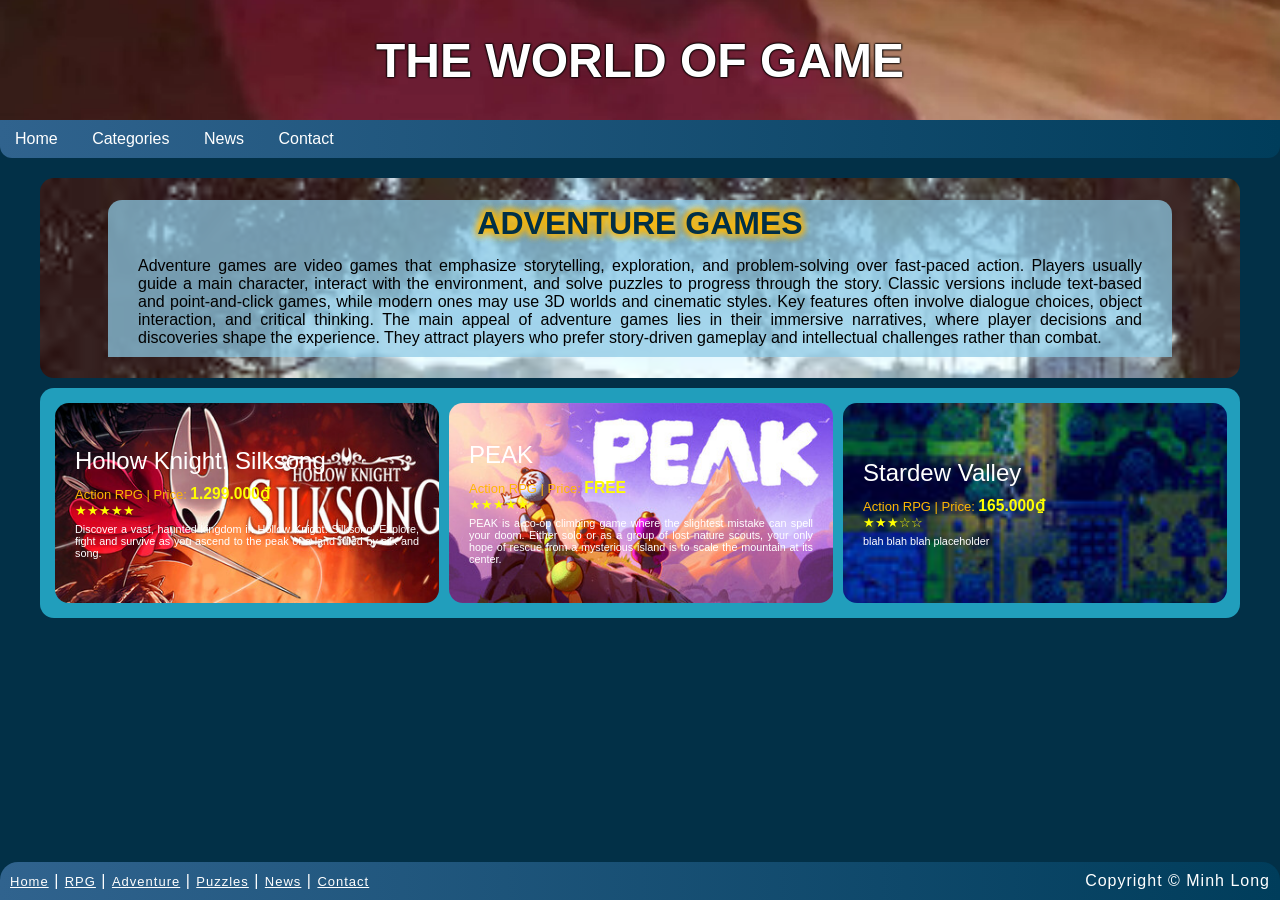
==== categories/adventure.html @ 1da1dce6 "Initial commit" ====
<!DOCTYPE html>
<html lang="en">

<head>
	<meta charset="UTF-8">
	<meta name="viewport" content="width=device-width, initial-scale=1.0">
	<title>Home</title>
	<link rel="stylesheet" href="../style.css">
	
</head>

<body>
	<div class="banner">THE WORLD OF GAME</div>

	<ul class="menu-ngang">

		<li>
			<a href="../index.html"> Home </a>

		</li>
		<li>
			<a href="#">Categories</a>
			<ul>
				<li><a href="../categories/rpg.html">RPG</a>

				</li>

				<li>
					<a href="../categories/adventure.html">Adventure</a>

				</li>
				<li><a href="../categories/puzzles.html">Puzzles</a></li>
			</ul>
		</li>
		<li><a href="../news.html">News</a></li>
		<li><a href="../contact.html">Contact</a></li>
	</ul>
	<div>
		<div class="header_image" style="background-image:url('/images/adventure_header.jpg');">
			<div class="header_title">ADVENTURE GAMES</div>
			<div class="header_description">

Adventure games are video games that emphasize storytelling, exploration, and problem-solving over fast-paced action. Players usually guide a main character, interact with the environment, and solve puzzles to progress through the story. Classic versions include text-based and point-and-click games, while modern ones may use 3D worlds and cinematic styles. Key features often involve dialogue choices, object interaction, and critical thinking. The main appeal of adventure games lies in their immersive narratives, where player decisions and discoveries shape the experience. They attract players who prefer story-driven gameplay and intellectual challenges rather than combat.		</div>

	</div>
	<div class="container" style="margin-top: 10px;">
		<div style="display: grid; grid-template-columns: 1fr 1fr 1fr;">
			<div class="box" style="background-image:url('/images/action/Silksong/header.jpg'); ">
				<div class="box_title"><a href="../categories/review.html">Hollow Knight: Silksong</a></div>
				<div class="box_info">
					Action RPG | Price: <span class="text_price">1.299.000₫</span><br />
					<span class="rating_5"></span><br />
					<p class="box_content">
						Discover a vast, haunted kingdom in Hollow Knight: Silksong! Explore, fight and survive as you ascend to the peak of a land ruled by silk and song.
					</p>
				</div>
			</div>
			<div class="box" style="background-image:url('/images/adventure/PEAK/header.jpg'); ">
				<div class="box_title"><a href="https://store.steampowered.com/app/1973530/Limbus_Company/">
						PEAK
					</a></div>
				<div class="box_info">Action RPG | Price: <span class="text_price">FREE</span><br />
					<span class="rating_5"></span><br />
					<p class="box_content">
						PEAK is a co-op climbing game where the slightest mistake can spell your doom. Either solo or as a group of lost nature scouts, your only hope of rescue from a mysterious island is to scale the mountain at its center. 
					</p>
				</div>

			</div>
			<div class="box" style="background-image:url('/images/rpg/Stardew Valley/2.jpg'); ">
				<div class="box_title"><a href="https://store.steampowered.com/app/413150/Stardew_Valley/">Stardew
						Valley</a></div>
				<div class="box_info">Action RPG | Price: <span class="text_price">165.000₫</span><br />
					<span class="rating_3"></span><br />
					<p class="box_content">
						blah blah blah placeholder
					</p>


				</div>
			</div>
		</div>
	</div>

	<footer>
		<div style="float: left;">
			<a href="../index.html">Home</a> | <a href="../categories/rpg.html">RPG</a> | <a
				href="../categories/adventure.html">Adventure</a> | <a href="../categories/puzzles.html">Puzzles</a> | <a
				href="../news.html">News</a> | <a href="../contact.html">Contact</a>
		</div>
		<div style="float: right;">Copyright &copy; Minh Long</div>
	</footer>
</body>

</html>
---- style.css ----
.testColor {
	color: #92140c, #023047, #8ecae6, #219ebc, #ffb703, #fb8500;
}

* {
	margin: 0;
	padding: 0;
	box-sizing: border-box;
}
body {
	background-color: #023047;
	font-family: "Segoe UI", Tahoma, Geneva, Verdana, sans-serif;
}

ul {
	list-style: none;
}

.banner {
	width: 100%;
	height: 120px;
	color: white;
	text-align: center;
	align-content: center;
	font-size: xxx-large;
	font-weight: bolder;
	text-transform: uppercase;
	background-image: url("./images/banner.webp");
	background-position: center;
	background-size: cover;
	text-shadow: 0 0 2px black, 0 0 2px black, 0 0 2px black, 0 0 2px black;
}

.region_title {
	margin: 10px;
	text-shadow: 0 0 4px white;
	font-size: x-large;
}

/*MENU*/
.menu-ngang {
	border-radius: 0 0 12px 12px;
	background: linear-gradient(90deg, #30638eff 0%, #003d5bff 100%);
	margin-bottom: 20px;
	position: relative;
}

.menu-ngang > img {
	float: left;
	width: 100px;
	height: 40px;
}

.menu-ngang > li {
	display: inline-block;
	position: relative;
}

.menu-ngang a {
	color: white;
	text-decoration: none;
	padding: 10px 15px;
	display: block;
	border-radius: 8px 8px 0 0;
}

.menu-ngang a:hover {
	background: #00798cff;
}

/* submenuuuuuu */
.menu-ngang ul {
	display: none;
	position: absolute;
	top: 100%;
	left: 0;
	background: #30638eff;
	min-width: 150px;
}

.menu-ngang ul li {
	display: block;
	border-radius: 8px 8px 0 0;
}

.menu-ngang li:hover > ul {
	display: block;
}

.menu-ngang ul ul {
	left: 100%;
	top: 0;
}

/**/
.container {
	gap: 24px;
	padding: 10px 18px;
	max-width: 1200px;
	margin: 0px auto 50px auto;
	background: #219ebc;
	padding: 10px;
	border-radius: 14px;
}

/*CATEGORY HEADERS */
.header_image {
	width: 100%;
	height: 200px;
	gap: 24px;
	padding: 10px 18px;
	margin: 0 auto;
	max-width: 1200px;
	border-radius: 14px;

	align-content: center;
	background-size: cover;
	background-color: #92140c33;
	background-blend-mode: lighten;
}

.header_title {
	background-color: #8ecae6bb;
	color: #023047;
	font-size: xx-large;
	font-weight: bolder;
	text-align: center;
	text-transform: uppercase;
	text-shadow: 0 0 8px #ffb703, 0 0 8px #ffb703, 0 0 8px #ffb703,
		0 0 8px #ffb703;
	margin: 0px 50px;
	padding: 5px;
	border-radius: 14px 14px 0 0;
}

.header_description {
	background-color: #8ecae6bb;
	color: black;
	text-align: justify;
	margin: 0px 50px;
	padding: 10px 30px;
}

/*CATEGORY GAME BOX*/
.box {
	align-content: center;
	background-size: cover;
	border-radius: 14px;
	background-color: #ffb703;
	padding: 10px 20px;
	margin: 5px;
	width: 30vw;
	min-height: 200px;
}
.box_title {
	color: white;
	font-size: x-large;
	margin-bottom: 10px;
}
.box_title > a {
	text-decoration: none;
	color: white;
}
.box_title > a:hover {
	text-decoration: underline;
}

.box_info {
	color: #ffb703;
	font-size: small;
}

.box:hover {
	opacity: 75%;
}

.text_price {
	font-weight: bolder;
	font-size: larger;
	color: yellow;
}

.box_content {
	color: white;
	padding-top: 5px;
	font-size: smaller;
	text-align: justify;
}

/*RATING STARS*/
.checked {
	color: orange;
}
.rating_5::before {
	content: "★★★★★";
	color: yellow;
}
.rating_4::before {
	content: "★★★★☆";
	color: yellow;
}
.rating_3::before {
	content: "★★★☆☆";
	color: yellow;
}
.rating_2::before {
	content: "★★☆☆☆";
	color: yellow;
}
.rating_1::before {
	content: "★☆☆☆☆";
	color: yellow;
}

.rating_0::before {
	content: "☆☆☆☆☆";
	color: yellow;
}

/*HOME GAME BOX*/
.game_box {
	background-color: #30638eff;
	display: grid;
	grid-template-columns: 1fr 1fr;
	border: 1px #023047 solid;
	border-radius: 10px;
	padding: 10px;
	margin: 10px;
	box-shadow: 5px 5px 5px gainsboro;
}
.game_title {
	color: white;
	text-align: center;
	font-size: x-large;
	text-transform: capitalize;
	text-shadow: 2px 2px 4px #92140c;
	font-family: Impact, Haettenschweiler, "Arial Narrow Bold", sans-serif;
	margin-bottom: 5px;
}

.game_description {
	color: white;
	text-align: justify;
	font-weight: lighter;
	font-family: sans-serif;
	font-size: smaller;
}

footer {
	background: linear-gradient(90deg, #30638eff 0%, #003d5bff 100%);
	color: white;
	text-align: center;
	padding: 10px;
	border-radius: 18px 18px 0 0;
	font-size: 1rem;
	letter-spacing: 1px;
	position: fixed;
	bottom: 0;
	width: 100%;
}

footer a{
	color:white;
	font-size: small;
}
footer a:hover{
	text-decoration: none;
	color: white;
}


/*NEWS BOX*/
.news {
	background-color: #30638eff;
	border-radius: 14px;
	display: grid;
	grid-template-columns: auto 2fr;
	margin: 10px;
	
	box-shadow: 5px 5px 5px gainsboro;
}

.news-img {
	padding: 10px;
}
.news-img img {
	width: 250px;
	border-radius: 8px;
}

.news-description {
	padding: 10px;
	display: grid;
	grid-template-rows: 1fr auto 2fr 1fr;
	-ms-grid-row-align: stretch;
}
.news-time {
	font-size: x-small;
	color: white;
}
.news-category {
	font-size: small;
	text-transform: uppercase;
	color: white;
}
.news-title {
	font-size: large;
	font-weight: bold;
	margin-bottom: 10px;;
}
.news-title > a{
	text-decoration: none;
	color: #ffb703;
	text-transform: uppercase;
}
.news-title > a:hover{
	text-decoration: underline;
}

.news-info{
	color:lemonchiffon;
	font-style: italic;
	font-size: small;
	justify-content: stretch;	
	height: 100%;
}
.news-author{
	color: white	;
}
/*Contact*/
.form-section {
	margin: 24px 18px;
	padding: 28px 24px;
	background: #fff;
	border-radius: 14px;
	box-shadow: 0 2px 12px rgba(78, 84, 200, 0.08);
	max-width: 600px;
	margin-left: auto;
	margin-right: auto;
}
.form-section h2 {
	color: #023047;
	margin-bottom: 18px;
	font-size: 1.3rem;
	font-weight: 700;
	text-align: center;
}
.form-section form {
	display: flex;
	flex-direction: column;
	gap: 12px;
}
.form-section input,
.form-section textarea {
	border: 1px solid #023047;
	border-radius: 8px;
	padding: 12px;
	font-size: 1rem;
	outline: none;
	transition: border 0.2s;
	background: #ceeaf7;
}
.form-section input:focus,
.form-section textarea:focus {
	border-color: #023047;
}
.form-section button {
	padding: 12px;
	background: linear-gradient(90deg, #023047 0%, #8ecae6 100%);
	color: white;
	border: none;
	border-radius: 8px;
	font-weight: 600;
	font-size: 1.05rem;
	cursor: pointer;
	transition: background 0.2s;
}
.form-section button:hover {
	background: #023047;
}
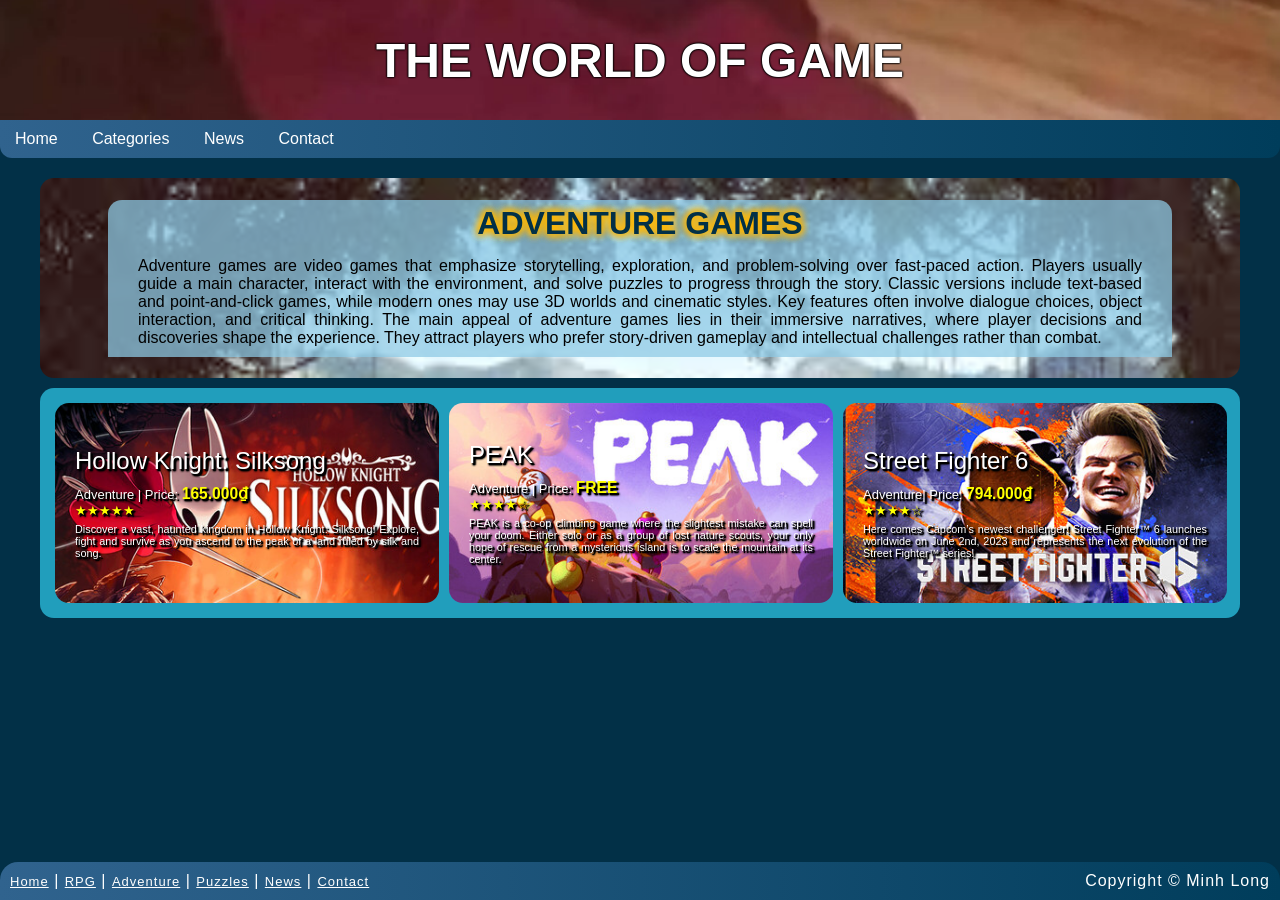
==== commit 07afaf6e: "add slides and update" ====
--- a/categories/adventure.html
+++ b/categories/adventure.html
@@ -36,7 +36,7 @@
 		<li><a href="../contact.html">Contact</a></li>
 	</ul>
 	<div>
-		<div class="header_image" style="background-image:url('/images/adventure_header.jpg');">
+		<div class="header_image" style="background-image:url('../images/adventure_header.jpg');">
 			<div class="header_title">ADVENTURE GAMES</div>
 			<div class="header_description">
 
@@ -45,35 +45,34 @@
 	</div>
 	<div class="container" style="margin-top: 10px;">
 		<div style="display: grid; grid-template-columns: 1fr 1fr 1fr;">
-			<div class="box" style="background-image:url('/images/action/Silksong/header.jpg'); ">
+			<div class="box" style="background-image:url('../images/action/Silksong/header.jpg'); ">
 				<div class="box_title"><a href="../categories/review.html">Hollow Knight: Silksong</a></div>
 				<div class="box_info">
-					Action RPG | Price: <span class="text_price">1.299.000₫</span><br />
+					Adventure | Price: <span class="text_price">165.000₫</span><br />
 					<span class="rating_5"></span><br />
 					<p class="box_content">
 						Discover a vast, haunted kingdom in Hollow Knight: Silksong! Explore, fight and survive as you ascend to the peak of a land ruled by silk and song.
 					</p>
 				</div>
 			</div>
-			<div class="box" style="background-image:url('/images/adventure/PEAK/header.jpg'); ">
-				<div class="box_title"><a href="https://store.steampowered.com/app/1973530/Limbus_Company/">
+			<div class="box" style="background-image:url('../images/adventure/PEAK/header.jpg'); ">
+				<div class="box_title"><a href="https://store.steampowered.com/app/3527290/PEAK/">
 						PEAK
 					</a></div>
-				<div class="box_info">Action RPG | Price: <span class="text_price">FREE</span><br />
-					<span class="rating_5"></span><br />
+				<div class="box_info">Adventure | Price: <span class="text_price">FREE</span><br />
+					<span class="rating_4"></span><br />
 					<p class="box_content">
 						PEAK is a co-op climbing game where the slightest mistake can spell your doom. Either solo or as a group of lost nature scouts, your only hope of rescue from a mysterious island is to scale the mountain at its center. 
 					</p>
 				</div>
 
 			</div>
-			<div class="box" style="background-image:url('/images/rpg/Stardew Valley/2.jpg'); ">
-				<div class="box_title"><a href="https://store.steampowered.com/app/413150/Stardew_Valley/">Stardew
-						Valley</a></div>
-				<div class="box_info">Action RPG | Price: <span class="text_price">165.000₫</span><br />
-					<span class="rating_3"></span><br />
+			<div class="box" style="background-image:url('../images/adventure/Street Fighter/header.jpg'); ">
+				<div class="box_title"><a href="https://store.steampowered.com/app/1364780/Street_Fighter_6/">Street Fighter 6</a></div>
+				<div class="box_info">Adventure| Price: <span class="text_price">794.000₫</span><br />
+					<span class="rating_4"></span><br />
 					<p class="box_content">
-						blah blah blah placeholder
+						Here comes Capcom’s newest challenger! Street Fighter™ 6 launches worldwide on June 2nd, 2023 and represents the next evolution of the Street Fighter™ series!
 					</p>
 
 
--- a/style.css
+++ b/style.css
@@ -160,13 +160,17 @@
 .box_title > a {
 	text-decoration: none;
 	color: white;
+	text-shadow: 2px 2px black, 2px 2px 2px black, 2px 2px 2px black,
+		2px 2px 2px black;
 }
 .box_title > a:hover {
 	text-decoration: underline;
 }
 
 .box_info {
-	color: #ffb703;
+	color: white;
+	text-shadow: 2px 2px black, 2px 2px 2px black, 2px 2px 2px black,
+		2px 2px 2px black;
 	font-size: small;
 }
 
@@ -182,6 +186,9 @@
 
 .box_content {
 	color: white;
+	text-shadow: 2px 2px black, 2px 2px 2px black, 2px 2px 2px black,
+		2px 2px 2px black;
+
 	padding-top: 5px;
 	font-size: smaller;
 	text-align: justify;
@@ -378,3 +385,37 @@
 .form-section button:hover {
 	background: #023047;
 }
+
+/*Review*/
+.review-section {
+	margin: 15px;
+	display: grid;	
+	grid-template-columns: auto 100%;
+}
+.review_leftcol	{
+	margin: 5px;
+	font-size: large;
+	color: white;
+	align-content: center;
+	text-align: center;
+}
+.review_rightcol{
+	margin: 5px;
+	color: white;
+	align-items: center;
+}
+.postedDate	{
+	font-size: small;
+	color: lightgrey;
+	padding-bottom: 10px;
+}
+.avatar{
+	width: 150px;
+	height: 150px;
+	border-radius: 5px;	
+}
+.persona_name {
+	color: #ffb703;
+	font-size: large;
+	font-weight: 500;
+}
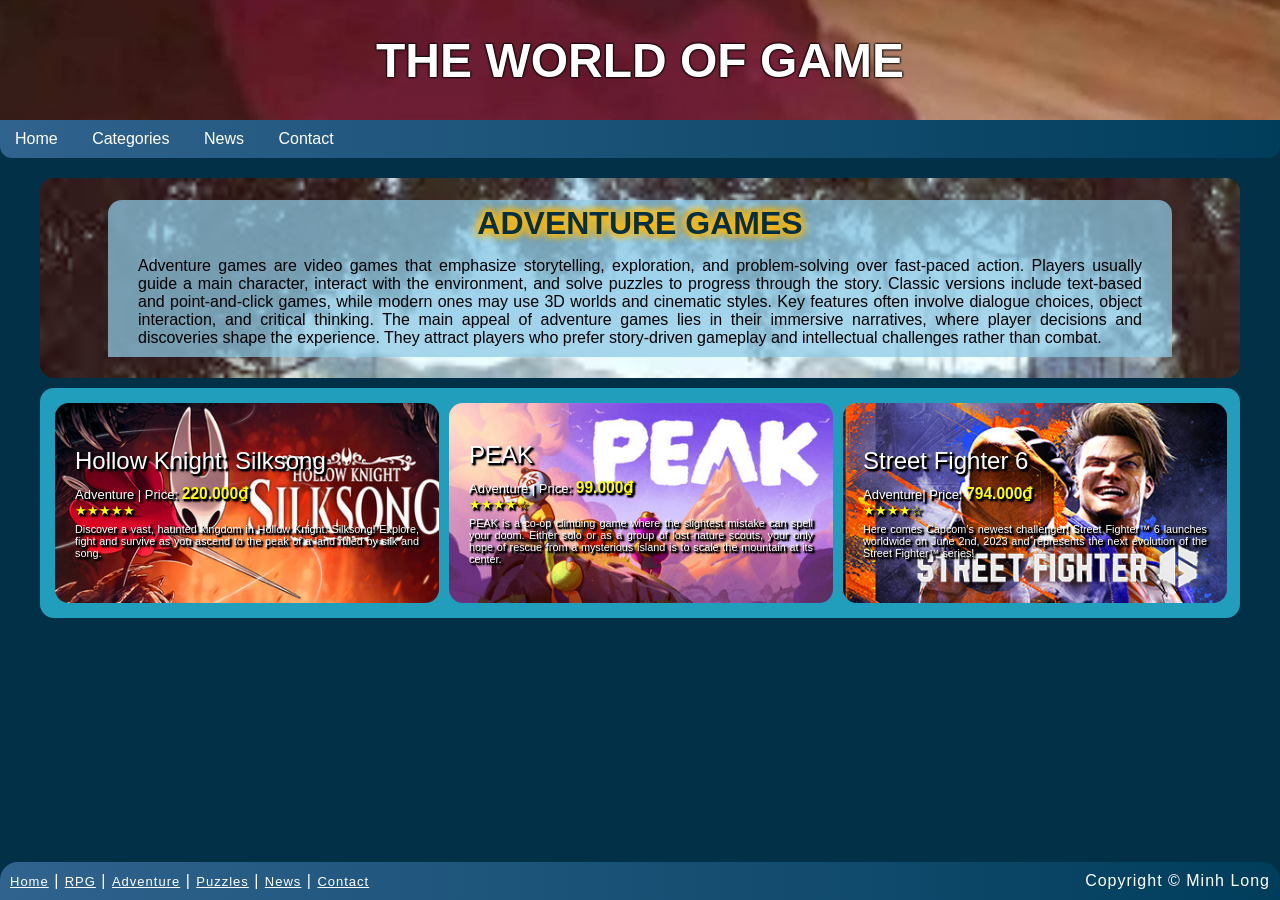
==== commit ad62ba7a: "update url" ====
--- a/categories/adventure.html
+++ b/categories/adventure.html
@@ -48,7 +48,7 @@
 			<div class="box" style="background-image:url('../images/action/Silksong/header.jpg'); ">
 				<div class="box_title"><a href="../categories/review.html">Hollow Knight: Silksong</a></div>
 				<div class="box_info">
-					Adventure | Price: <span class="text_price">165.000₫</span><br />
+					Adventure | Price: <span class="text_price">220.000₫</span><br />
 					<span class="rating_5"></span><br />
 					<p class="box_content">
 						Discover a vast, haunted kingdom in Hollow Knight: Silksong! Explore, fight and survive as you ascend to the peak of a land ruled by silk and song.
@@ -59,7 +59,7 @@
 				<div class="box_title"><a href="https://store.steampowered.com/app/3527290/PEAK/">
 						PEAK
 					</a></div>
-				<div class="box_info">Adventure | Price: <span class="text_price">FREE</span><br />
+				<div class="box_info">Adventure | Price: <span class="text_price">99.000₫</span><br />
 					<span class="rating_4"></span><br />
 					<p class="box_content">
 						PEAK is a co-op climbing game where the slightest mistake can spell your doom. Either solo or as a group of lost nature scouts, your only hope of rescue from a mysterious island is to scale the mountain at its center. 
